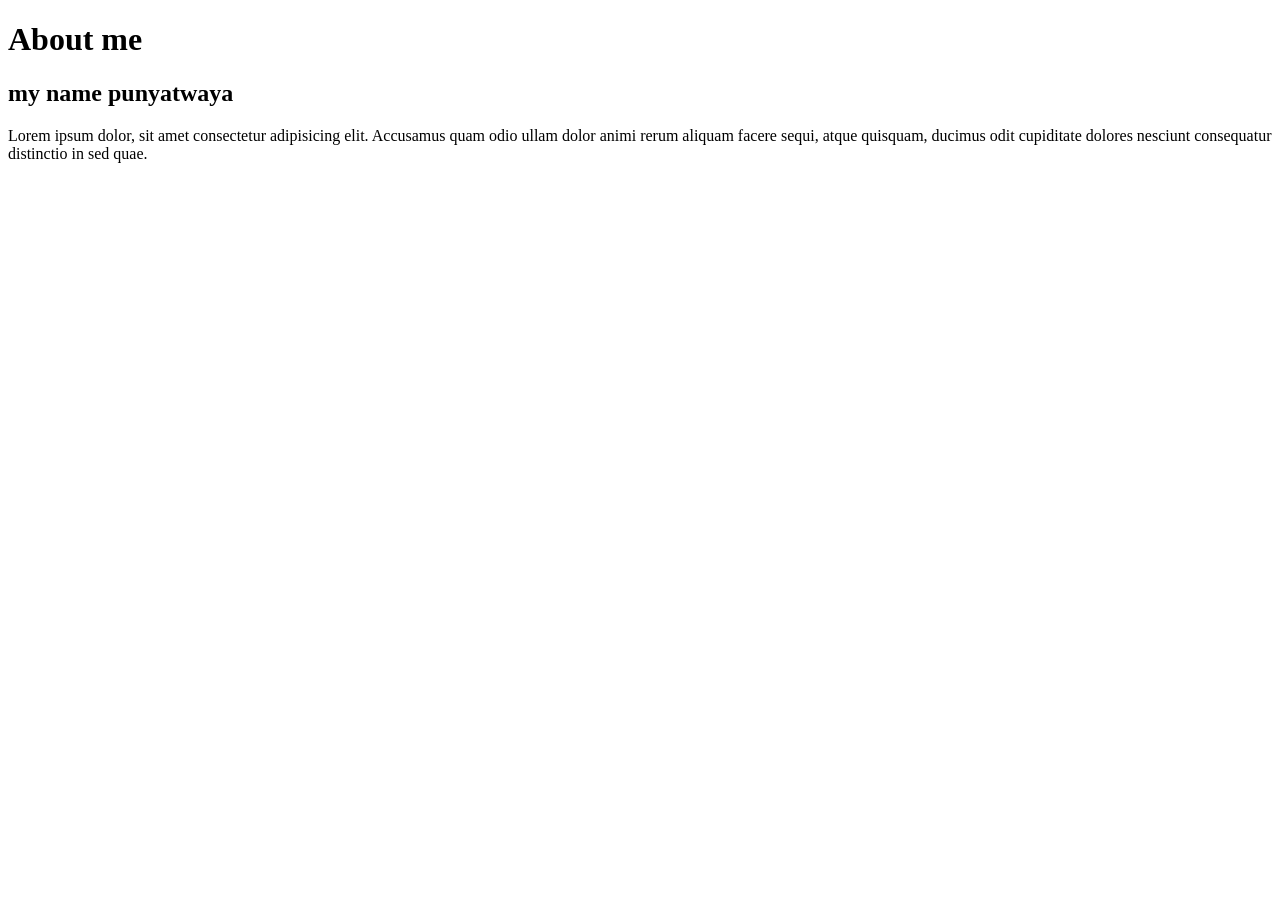
==== About.html @ 62898e29 "your commit message here" ====
<!DOCTYPE html>
<html lang="en">
<head>
    <meta charset="UTF-8">
    <meta name="viewport" content="width=device-width, initial-scale=1.0">
    <title>My name</title>
</head>
<body>
    <h1>About me</h1>
    <h2>my name punyatwaya</h2>
    <p>Lorem ipsum dolor, sit amet consectetur adipisicing elit. Accusamus quam odio ullam dolor animi rerum aliquam facere sequi, atque quisquam, ducimus odit cupiditate dolores nesciunt consequatur distinctio in sed quae.</p>
</body>
</html>
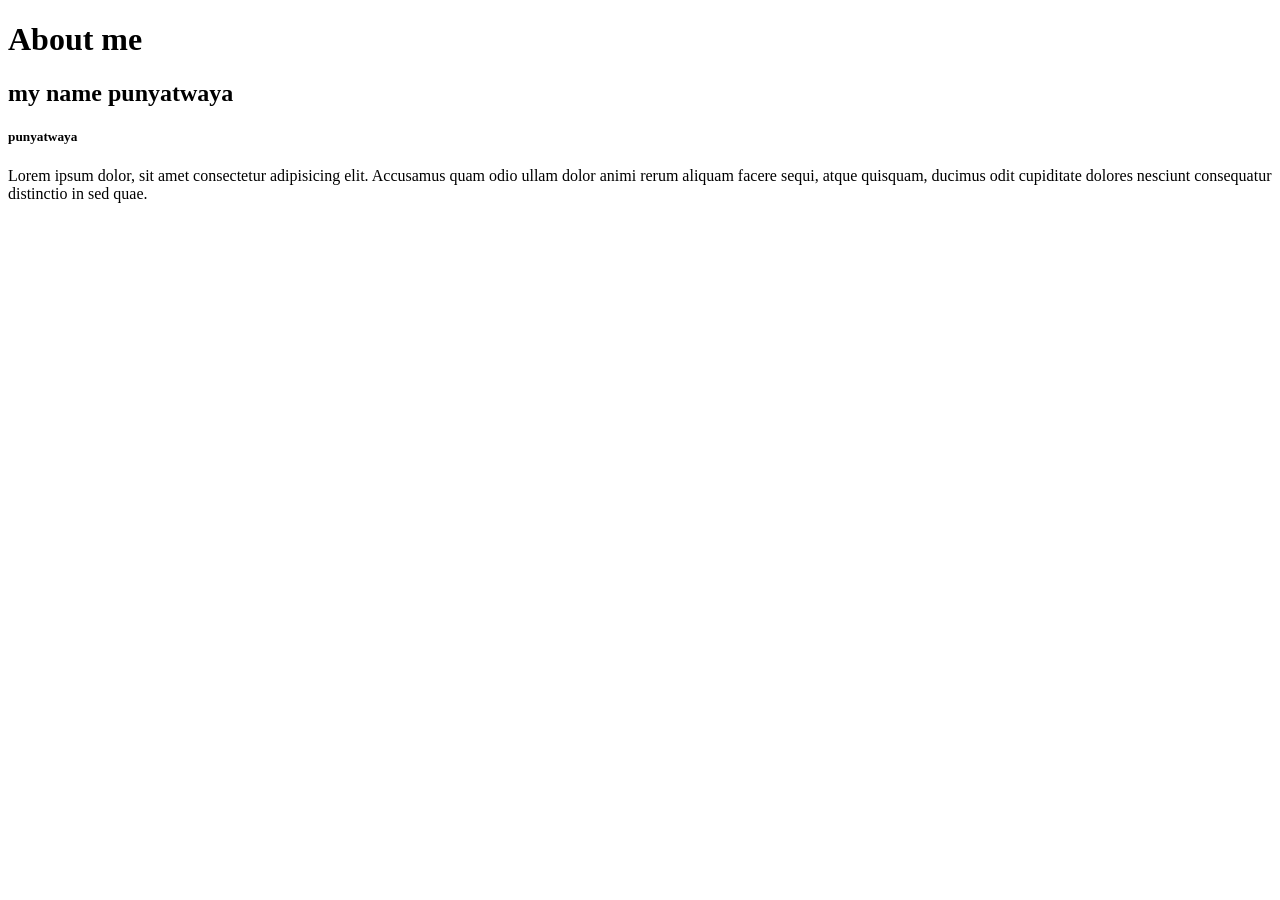
==== commit 7c585786: "your commit message here" ====
--- a/About.html
+++ b/About.html
@@ -8,6 +8,7 @@
 <body>
     <h1>About me</h1>
     <h2>my name punyatwaya</h2>
+    <h5>punyatwaya</h5>
     <p>Lorem ipsum dolor, sit amet consectetur adipisicing elit. Accusamus quam odio ullam dolor animi rerum aliquam facere sequi, atque quisquam, ducimus odit cupiditate dolores nesciunt consequatur distinctio in sed quae.</p>
 </body>
 </html>
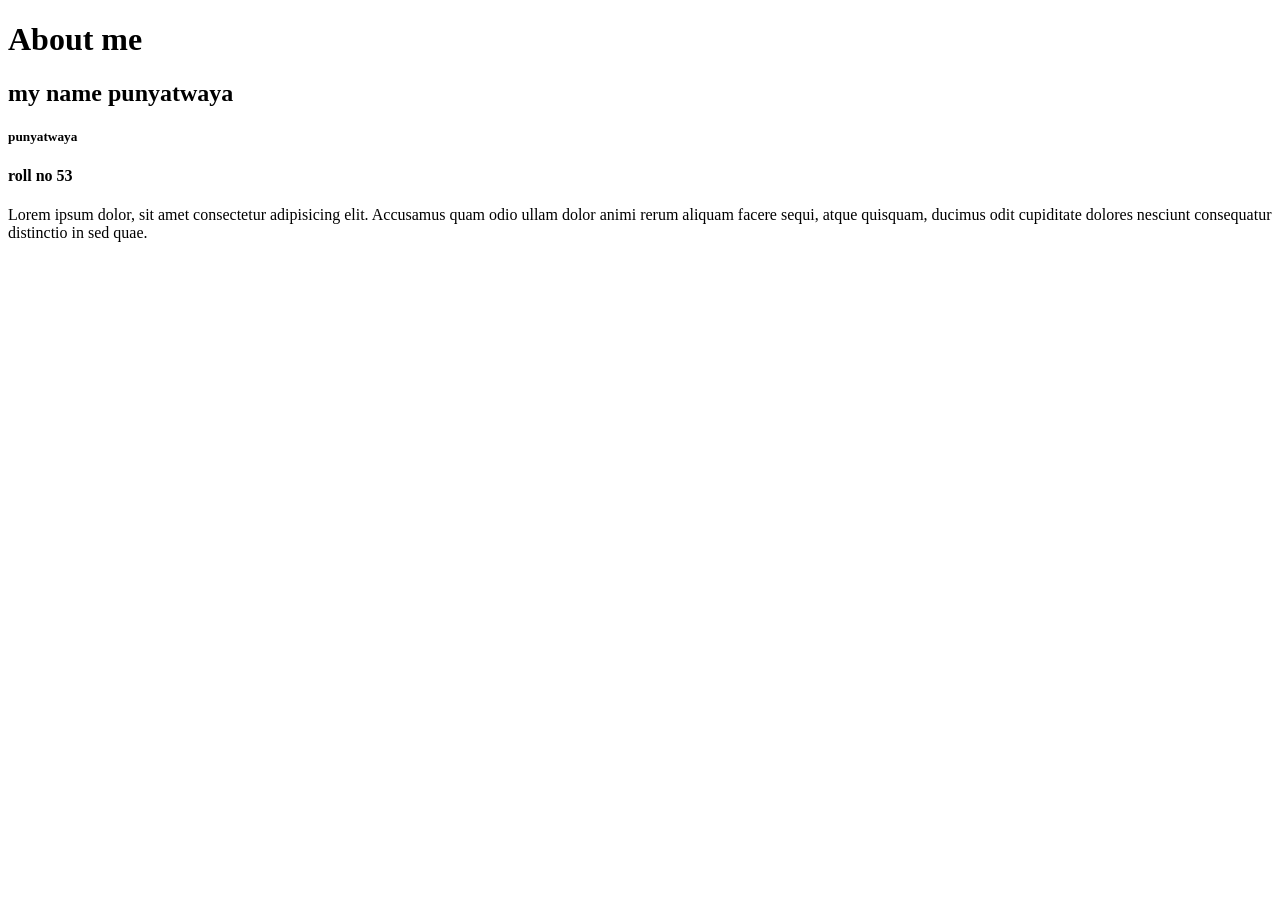
==== commit 3fe05f46: "add roll  no" ====
--- a/About.html
+++ b/About.html
@@ -9,6 +9,7 @@
     <h1>About me</h1>
     <h2>my name punyatwaya</h2>
     <h5>punyatwaya</h5>
+   <h4>roll no 53</h4>
     <p>Lorem ipsum dolor, sit amet consectetur adipisicing elit. Accusamus quam odio ullam dolor animi rerum aliquam facere sequi, atque quisquam, ducimus odit cupiditate dolores nesciunt consequatur distinctio in sed quae.</p>
 </body>
-</html>+</html>
